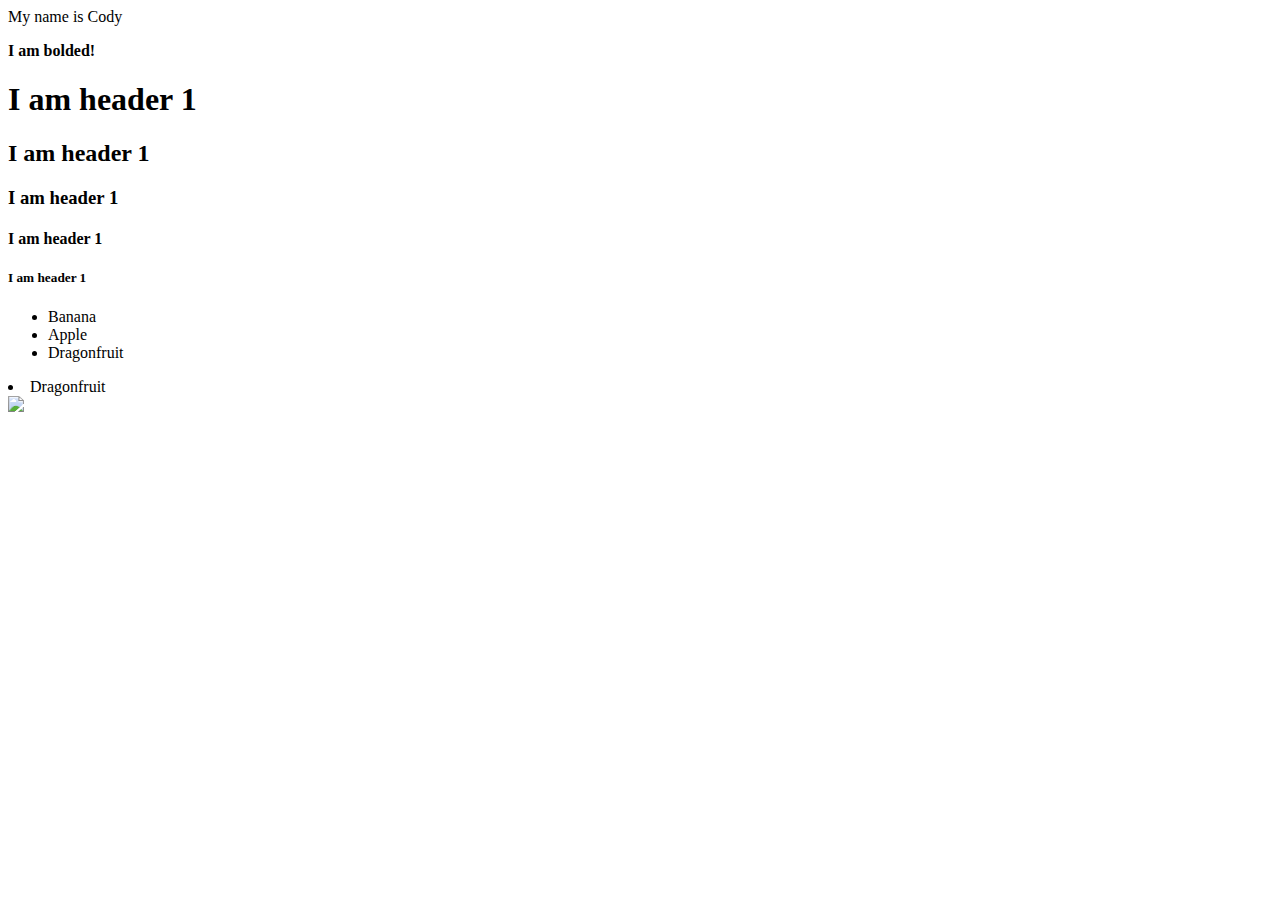
==== index.html @ 624cfaa5 "added more stuff from class" ====
<html>

<body>
	<p>My name is Cody</p>
	<b>I am bolded!</b>
	<h1>I am header 1</h1>
	<h2>I am header 1</h2>
	<h3>I am header 1</h3>
	<h4>I am header 1</h4>
	<h5>I am header 1</h5>

	<ul>
		<li>Banana</li>
		<li>Apple</li>
		<li>Dragonfruit</li>
	</ul>
	<li> Dragonfruit</li>

	<img src = "download.jpg"> 
	<!--Use a realitive path, ex: pictures/dog.jpg-->


</body>

</html>
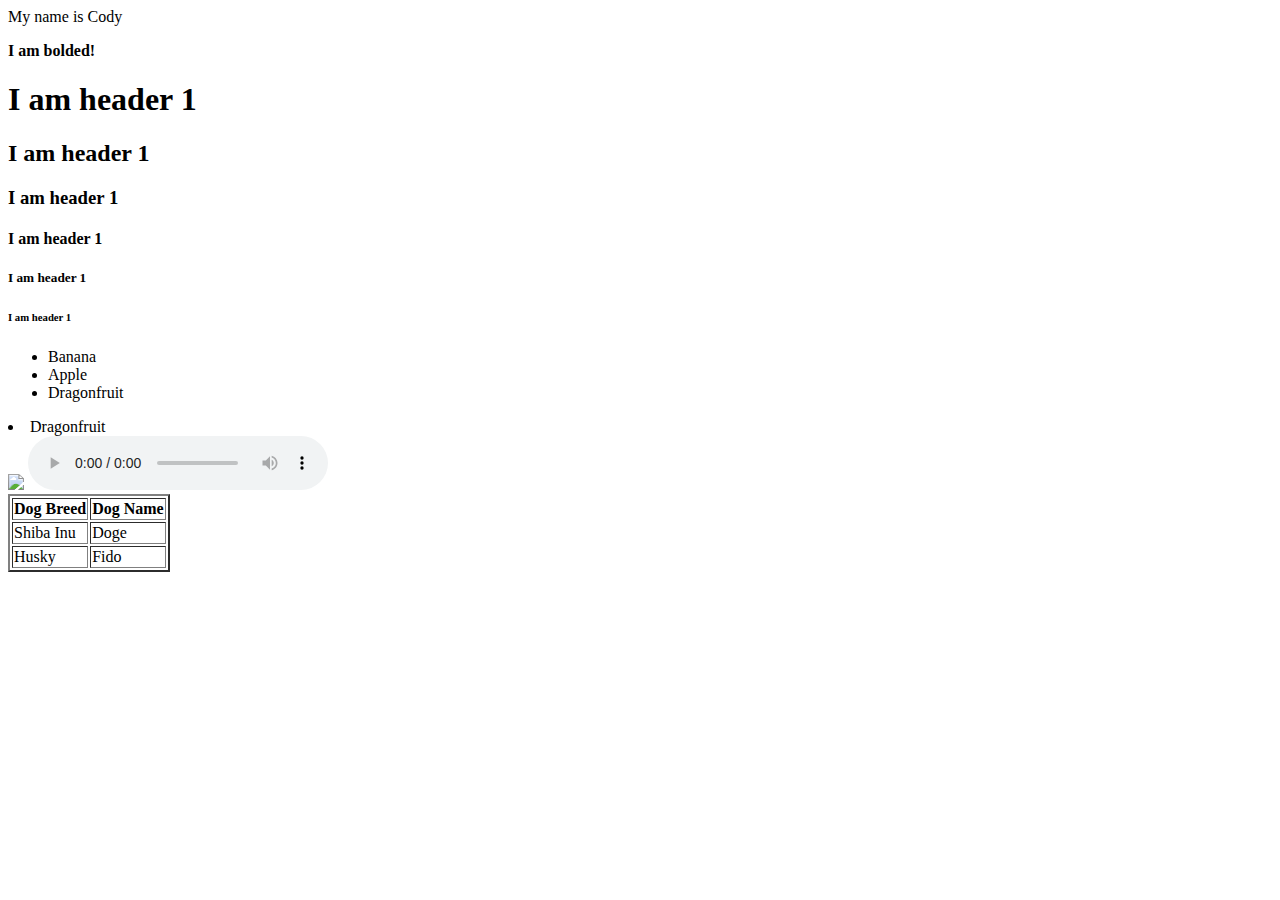
==== commit 74c2a6f8: "added table" ====
--- a/index.html
+++ b/index.html
@@ -8,6 +8,7 @@
 	<h3>I am header 1</h3>
 	<h4>I am header 1</h4>
 	<h5>I am header 1</h5>
+	<h6>I am header 1</h6>
 
 	<ul>
 		<li>Banana</li>
@@ -19,6 +20,31 @@
 	<img src = "download.jpg"> 
 	<!--Use a realitive path, ex: pictures/dog.jpg-->
 
+	<audio controls>
+		<source src = "birthday.mp3" type = "audio/mp3">
+		Your browser doesn't support the audio element
+	</audio>
+
+	<br />
+	<table border = "2">
+		<tr>
+			<th>Dog Breed</th>
+			<th>Dog Name</th>
+		</tr>
+
+		<tr>
+			<td>Shiba Inu</td>
+			<td>Doge</td>
+		</tr>
+
+		<tr>
+			<td>Husky</td>
+			<td>Fido</td>
+		</tr>
+
+
+	</table>
+
 
 </body>
 
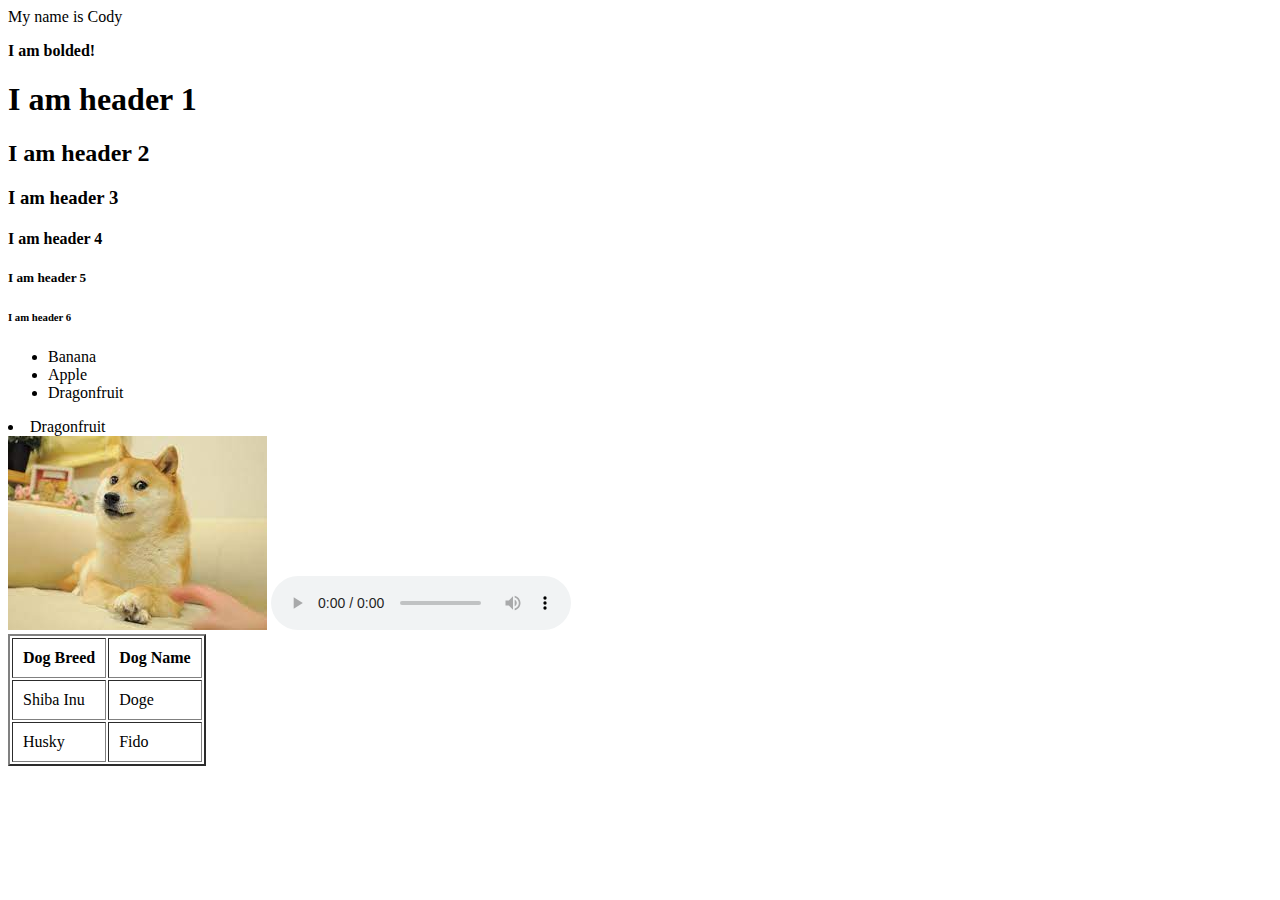
==== commit 3a9ae536: "added updated index and jpg" ====
--- a/index.html
+++ b/index.html
@@ -4,11 +4,11 @@
 	<p>My name is Cody</p>
 	<b>I am bolded!</b>
 	<h1>I am header 1</h1>
-	<h2>I am header 1</h2>
-	<h3>I am header 1</h3>
-	<h4>I am header 1</h4>
-	<h5>I am header 1</h5>
-	<h6>I am header 1</h6>
+	<h2>I am header 2</h2>
+	<h3>I am header 3</h3>
+	<h4>I am header 4</h4>
+	<h5>I am header 5</h5>
+	<h6>I am header 6</h6>
 
 	<ul>
 		<li>Banana</li>
@@ -26,7 +26,7 @@
 	</audio>
 
 	<br />
-	<table border = "2">
+	<table border = "2" cellpadding="10">
 		<tr>
 			<th>Dog Breed</th>
 			<th>Dog Name</th>
@@ -46,6 +46,7 @@
 	</table>
 
 
+
 </body>
 
 </html>
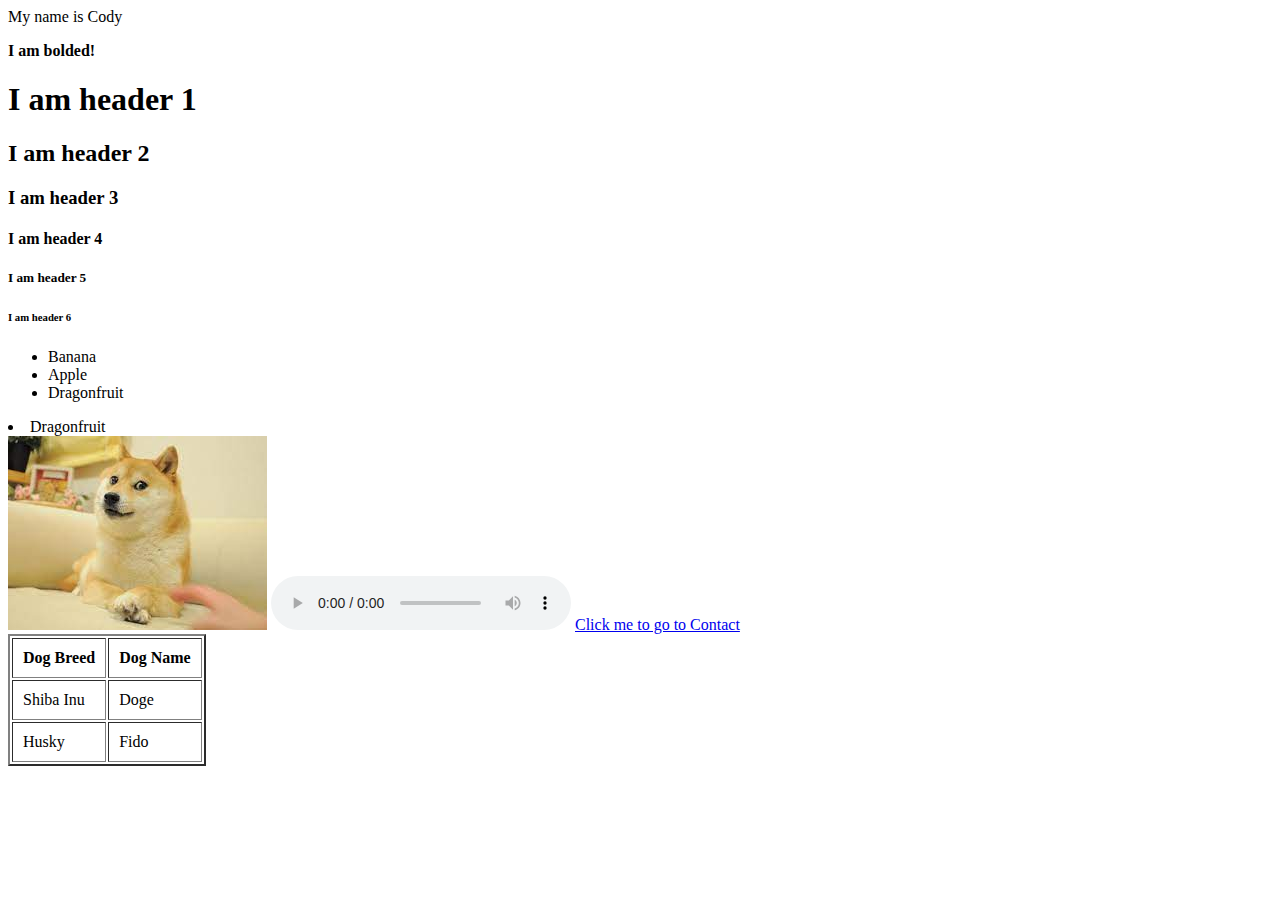
==== commit bbb9eb38: "updated index" ====
--- a/index.html
+++ b/index.html
@@ -25,6 +25,8 @@
 		Your browser doesn't support the audio element
 	</audio>
 
+	<a href="contact.html">Click me to go to Contact</a>
+
 	<br />
 	<table border = "2" cellpadding="10">
 		<tr>
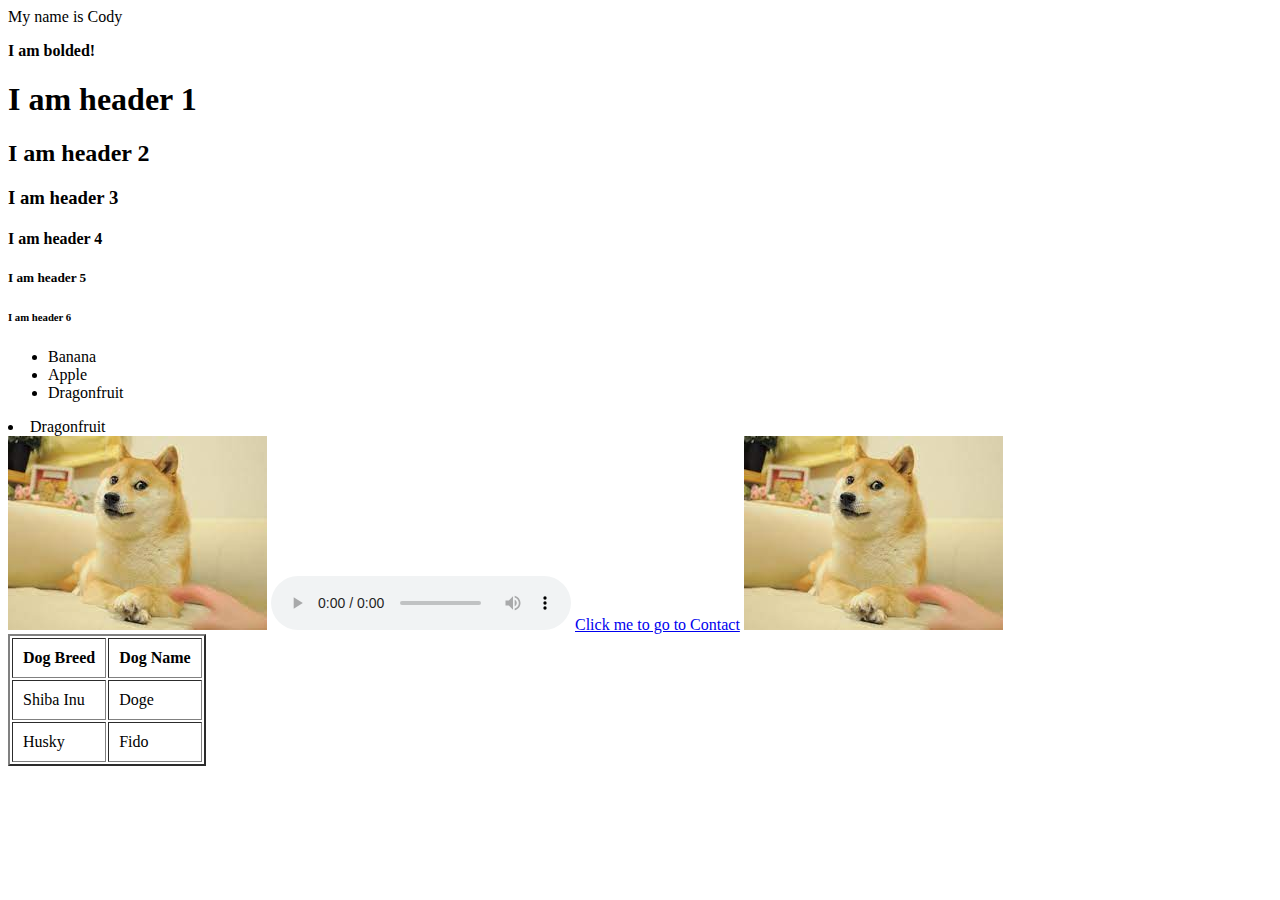
==== commit b8bed3c0: "added links to new pages" ====
--- a/index.html
+++ b/index.html
@@ -27,6 +27,8 @@
 
 	<a href="contact.html">Click me to go to Contact</a>
 
+	<a href="contact.html"><img src= download.jpg></a>
+
 	<br />
 	<table border = "2" cellpadding="10">
 		<tr>
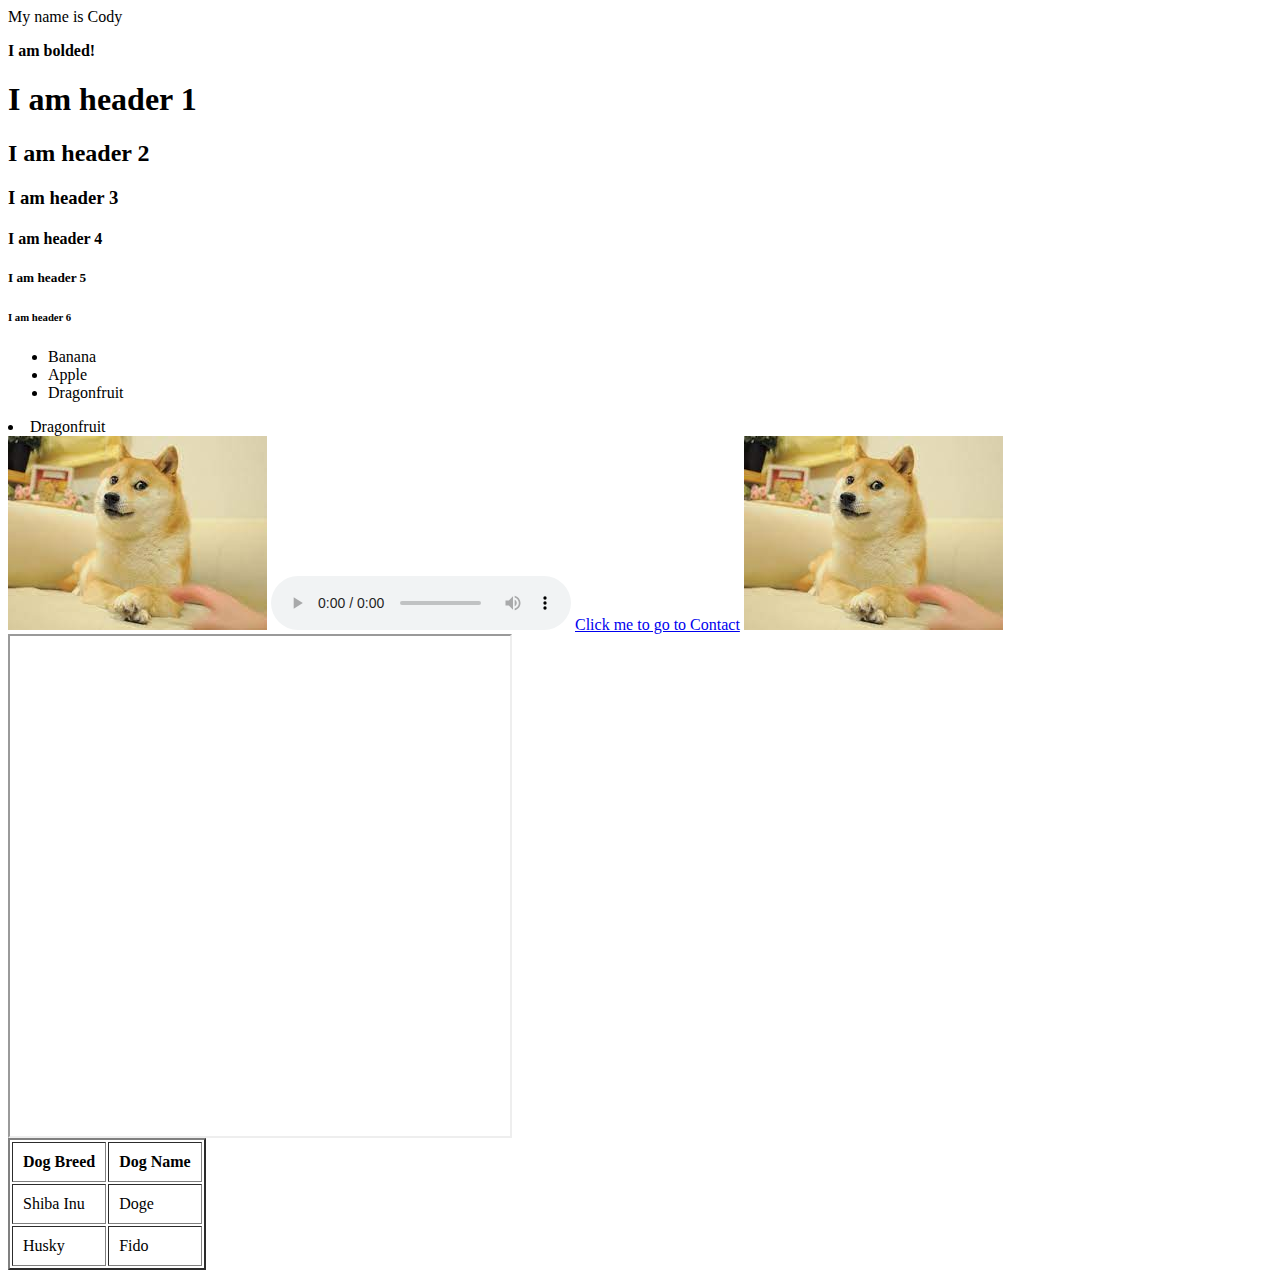
==== commit 8bf1b2fc: "website embedd" ====
--- a/index.html
+++ b/index.html
@@ -46,6 +46,8 @@
 			<td>Fido</td>
 		</tr>
 
+		<iframe width = 500 height = 500 src= https://www.yahoo.com> </iframe>
+
 
 	</table>
 
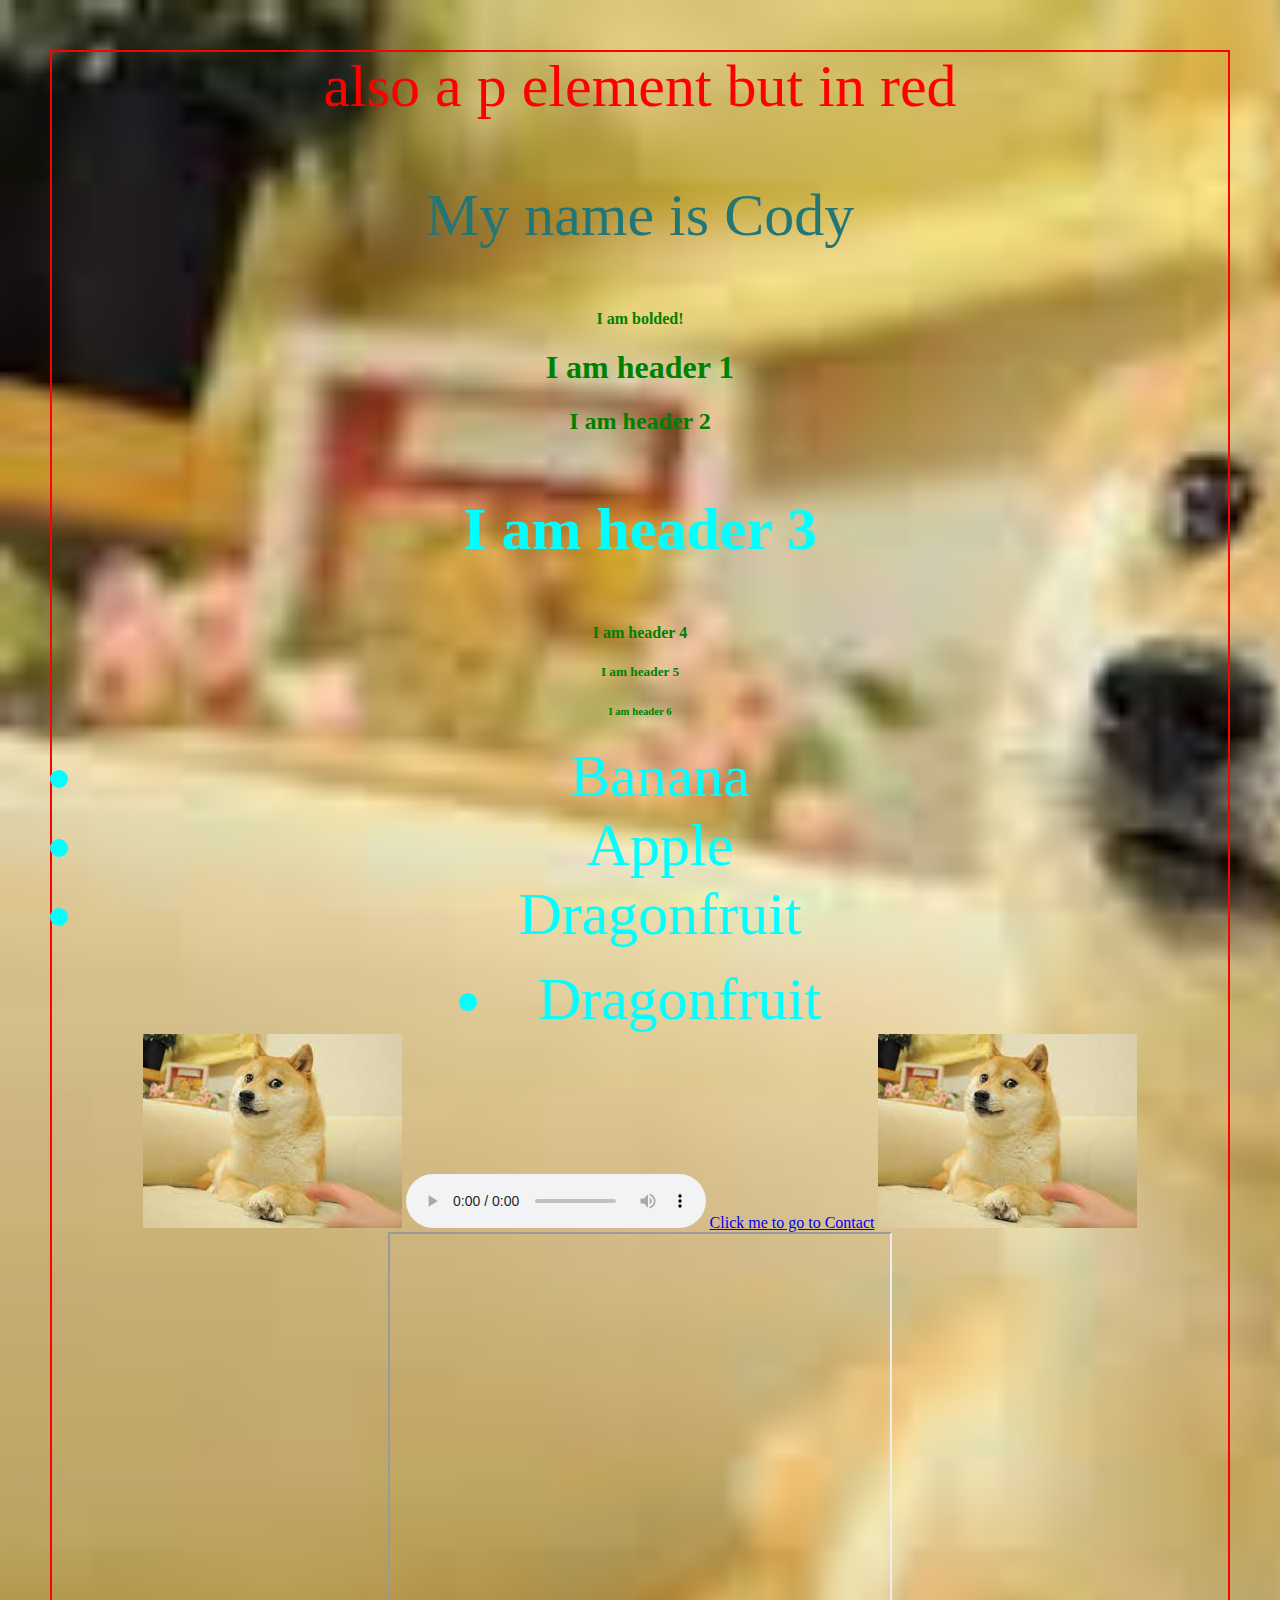
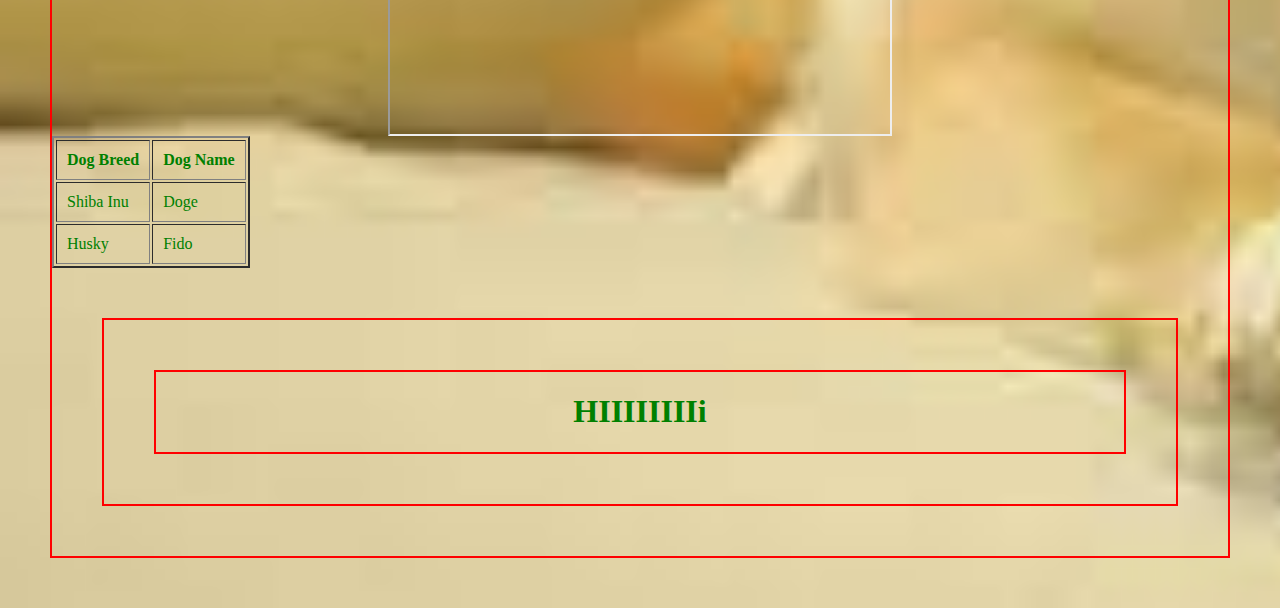
==== commit cc6f4e33: "add more inclass stuff as well as css" ====
--- a/index.html
+++ b/index.html
@@ -1,6 +1,20 @@
 <html>
 
+<head>
+	<link rel="stylesheet" href="styles.css">
+	<style>
+		p {
+			color:rgb(35, 118, 118);
+		}
+
+	</style>
+</head>
+
 <body>
+	
+	<p style="color:red;">also a p element but in red
+	</p>
+
 	<p>My name is Cody</p>
 	<b>I am bolded!</b>
 	<h1>I am header 1</h1>
@@ -46,10 +60,21 @@
 			<td>Fido</td>
 		</tr>
 
-		<iframe width = 500 height = 500 src= https://www.yahoo.com> </iframe>
+		<iframe width = 500 height = 500 src= https://www.cpp.edu> </iframe>
 
 
 	</table>
+
+	<body>
+
+		
+		<div>
+			<div class="content">
+				<h1>HIIIIIIIIi</h1>
+
+			</div>
+		</div>
+	</body>
 
 
 
--- a/styles.css
+++ b/styles.css
@@ -0,0 +1,27 @@
+body{
+	color: green;
+	background: url("download.jpg");
+	background-repeat: no-repeat;
+	background-size: cover;
+	text-align: center
+}
+
+p,
+h3,
+li{
+	color:aqua;
+	font-size: 60px;
+
+}
+
+body{
+	border: 2px solid red;
+	margin: 50px;
+
+}
+
+body div{
+	border: 2px solid red;
+	margin: 50px;
+
+}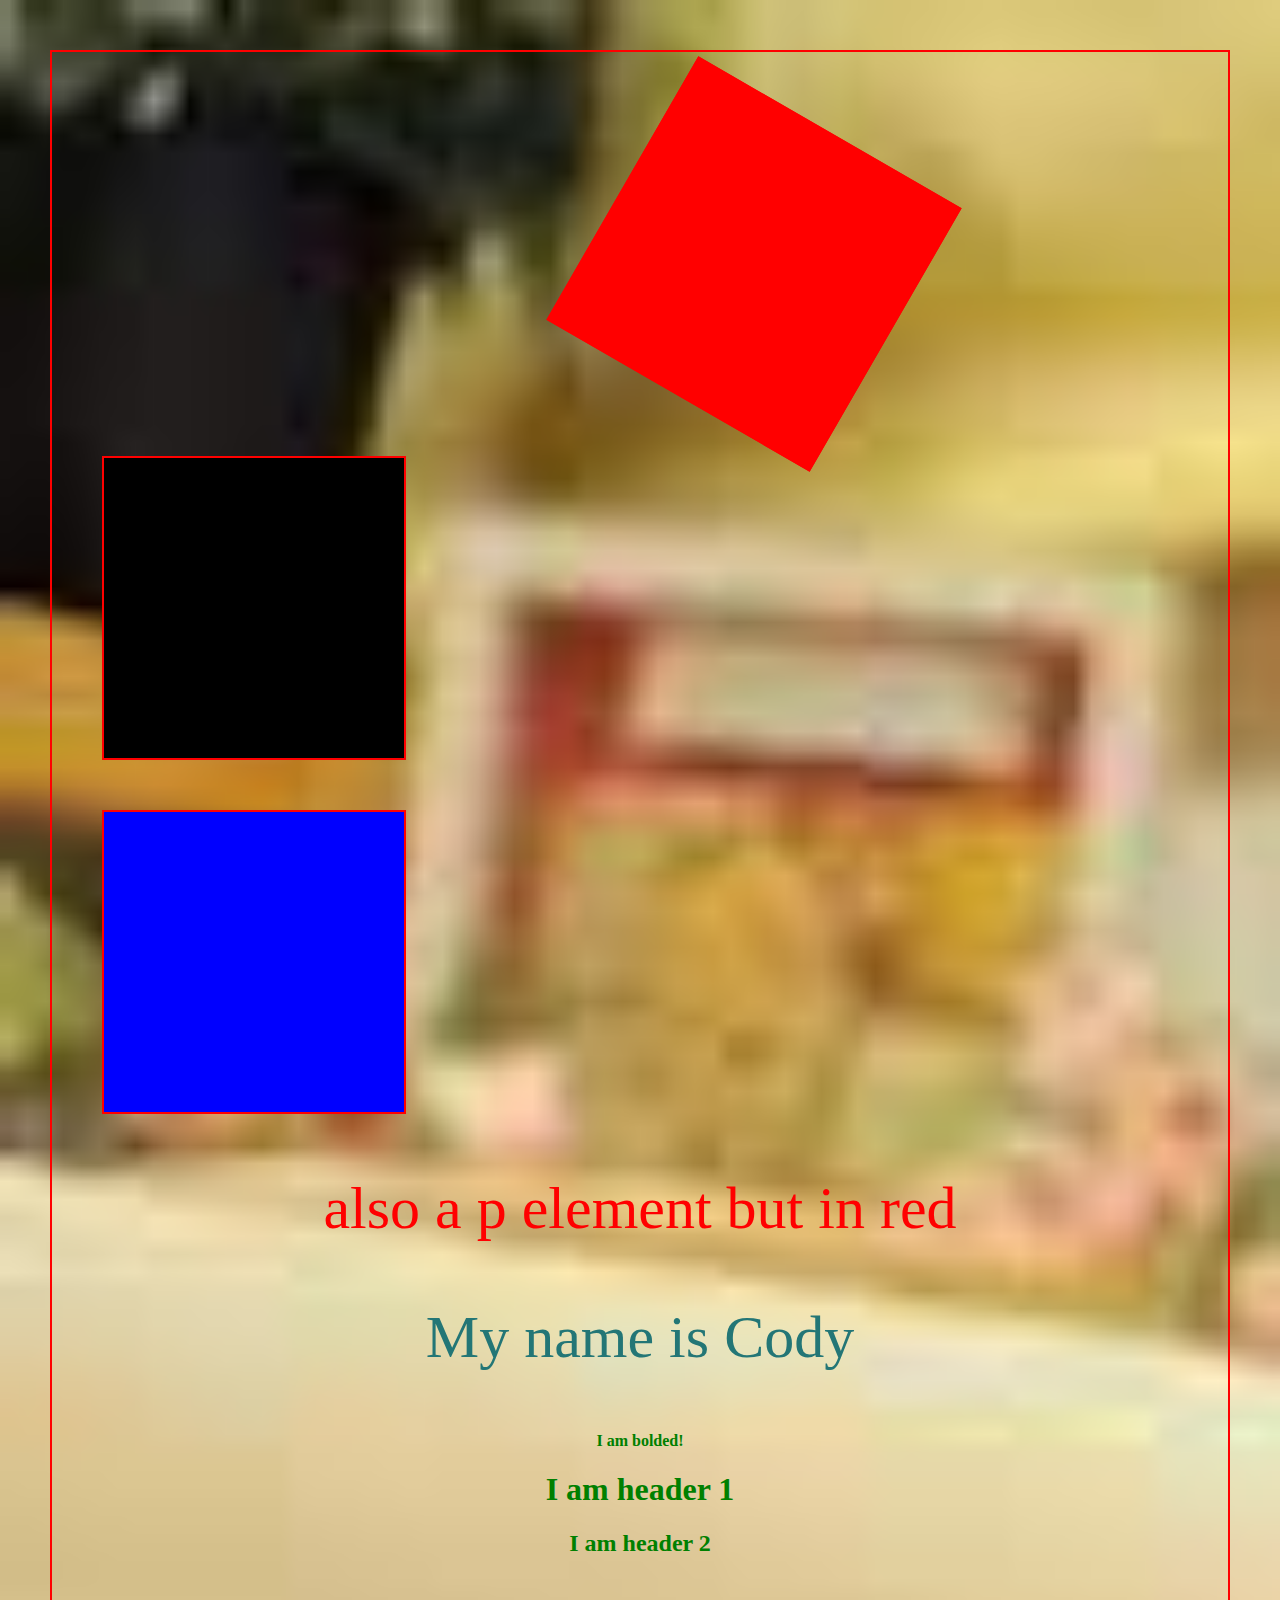
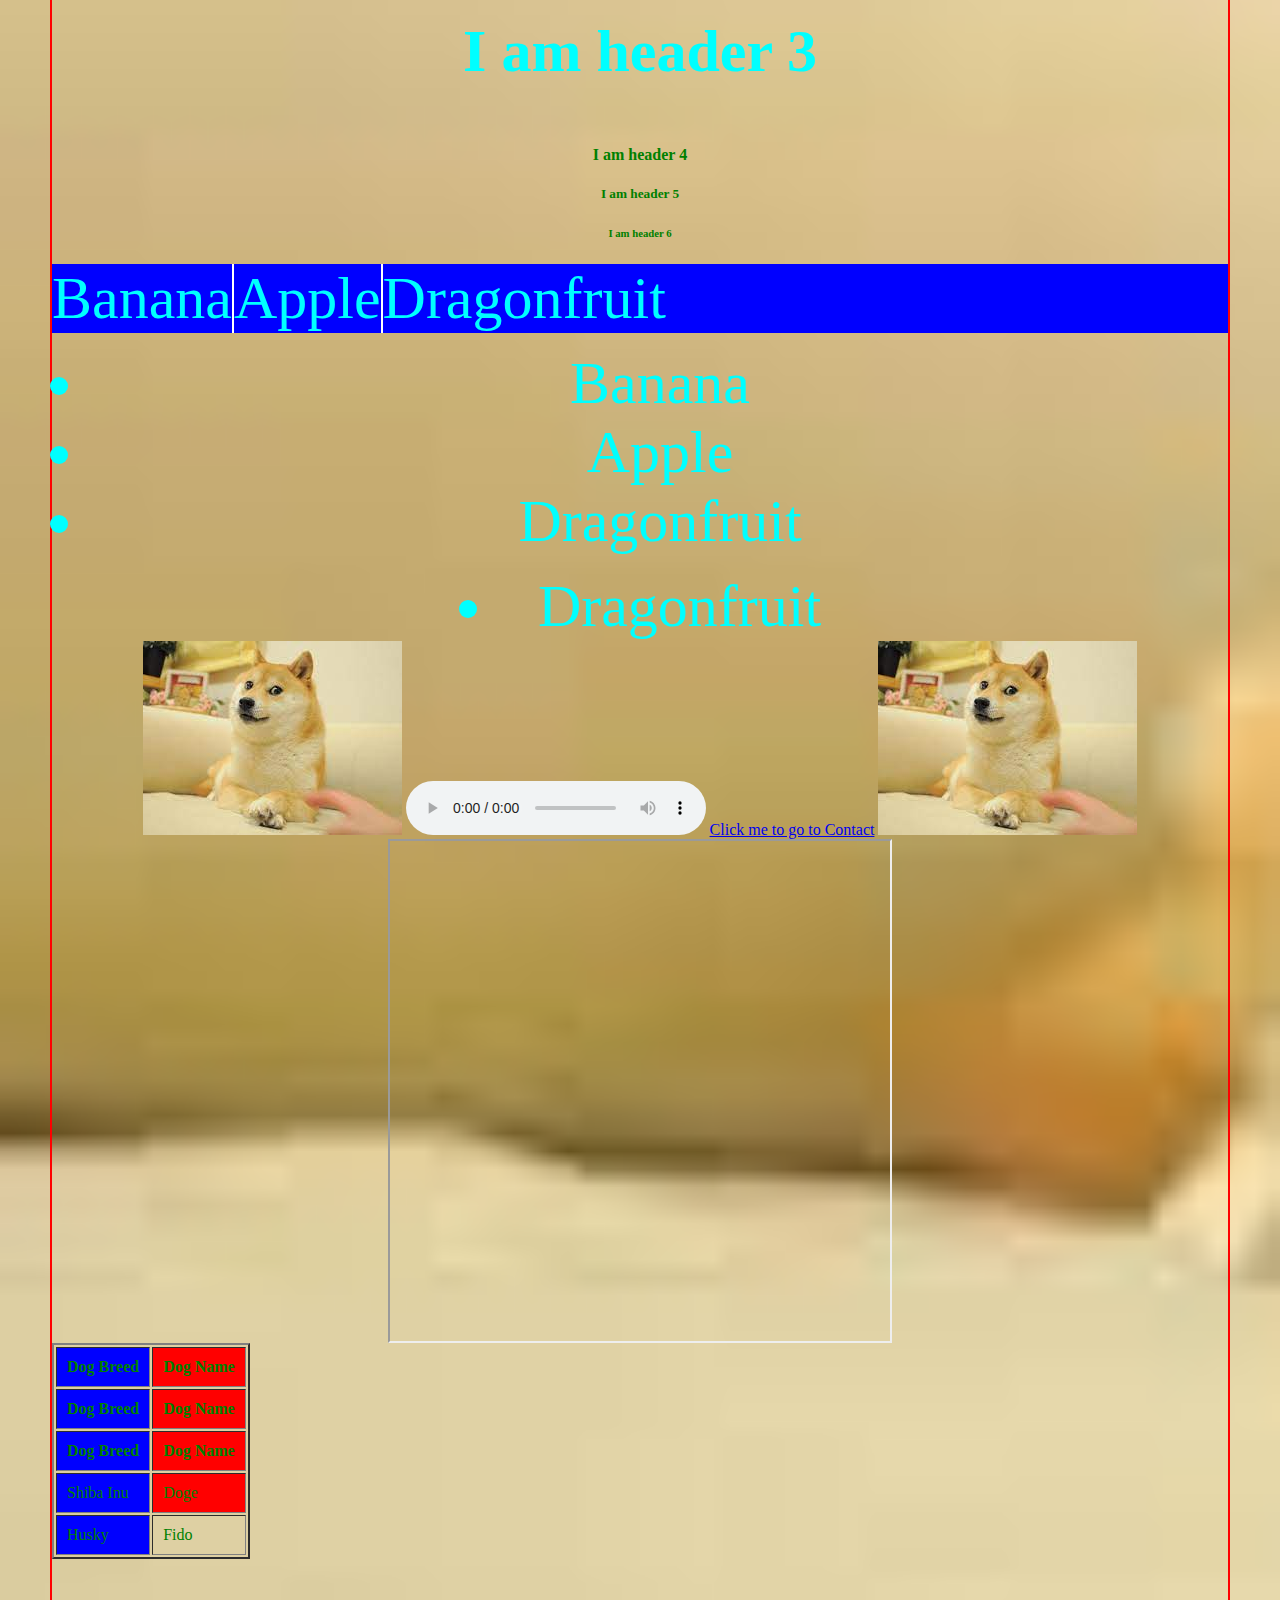
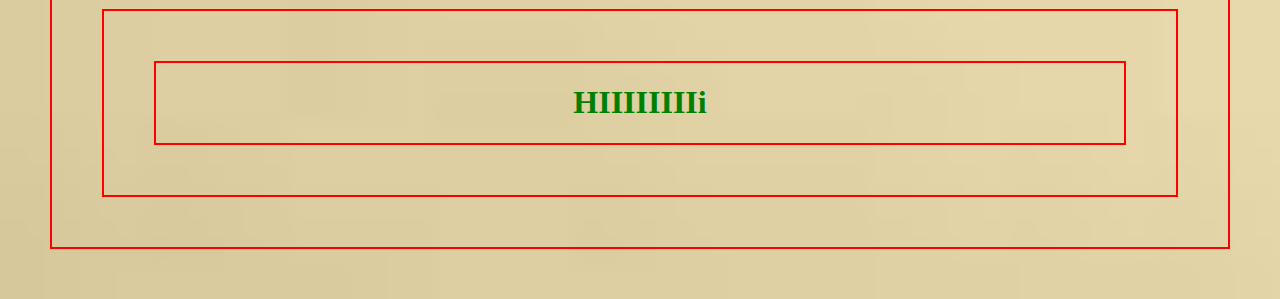
==== commit 67c22fd7: "css class stuff" ====
--- a/index.html
+++ b/index.html
@@ -11,6 +11,10 @@
 </head>
 
 <body>
+
+	<div class="mybox"></div>
+	<div class="newbox"></div>
+	<div class="anibox"></div>
 	
 	<p style="color:red;">also a p element but in red
 	</p>
@@ -24,11 +28,20 @@
 	<h5>I am header 5</h5>
 	<h6>I am header 6</h6>
 
+	<ul class="nav">
+
+		<li>Banana</li>
+		<li>Apple</li>
+		<li>Dragonfruit</li>
+		
+	</ul>
+
 	<ul>
 		<li>Banana</li>
 		<li>Apple</li>
 		<li>Dragonfruit</li>
 	</ul>
+
 	<li> Dragonfruit</li>
 
 	<img src = "download.jpg"> 
@@ -45,6 +58,14 @@
 
 	<br />
 	<table border = "2" cellpadding="10">
+		<tr>
+			<th>Dog Breed</th>
+			<th>Dog Name</th>
+		</tr>
+		<tr>
+			<th>Dog Breed</th>
+			<th>Dog Name</th>
+		</tr>
 		<tr>
 			<th>Dog Breed</th>
 			<th>Dog Name</th>
--- a/styles.css
+++ b/styles.css
@@ -4,6 +4,8 @@
 	background-repeat: no-repeat;
 	background-size: cover;
 	text-align: center
+
+	
 }
 
 p,
@@ -24,4 +26,103 @@
 	border: 2px solid red;
 	margin: 50px;
 
-}+}
+
+.mybox {
+	width: 300px;
+	height: 300px;
+	background: red;
+	transform: translate(500px, 10px) rotate(30deg);
+}
+
+.newbox {
+	width: 300px;
+	height: 300px;
+	background: black;
+	transition: width 3s, background-color 5s, border-radius 5s;
+}
+
+.newbox:hover {
+	width: 600px;
+	border-radius: 50%;
+	background-color: red;
+}
+
+.anibox{
+	width: 300px;
+	height: 300px;
+	background: blue;
+	animation-name: example;
+	animation-duration: 5s;
+	animation-iteration-count: infinite;
+	animation-direction: alternate;
+
+}
+
+@keyframes example{
+	from{
+		background-color: blue;
+	}
+	to {
+		background-color: yellow;
+	}
+
+}
+
+@keyframes example2{
+	0%{
+		width: 300px;
+	}
+	25%{
+		width: 600px;
+	}
+	50%{
+		width: 900px;
+	}
+	75%{
+		width: 1200px;
+	}
+	100%{
+		width: 300px;
+	}
+
+
+	
+}
+
+table td:nth-child(odd),table th:nth-child(odd){
+	background: blue;
+}
+
+table tr:nth-child(even), table th:nth-child(even){
+	background: red;
+}
+
+ul.nav{
+	list-style-type: none;
+	margin: 0;
+	padding: 0;
+	overflow: hidden;
+	background-color: blue;
+}
+
+ul.nav li{
+	float: left;
+	border-right: 2px solid white;
+}
+
+ul.nav li a{
+	color: white;
+	padding: 15px;
+	text-align: center;
+	text-decoration: none;
+}
+
+ul.nav li:last-child{
+	border-right: none;
+}
+
+ul.nav li a:hover, ul.nav li a.active{
+	background-color: green;
+}
+
